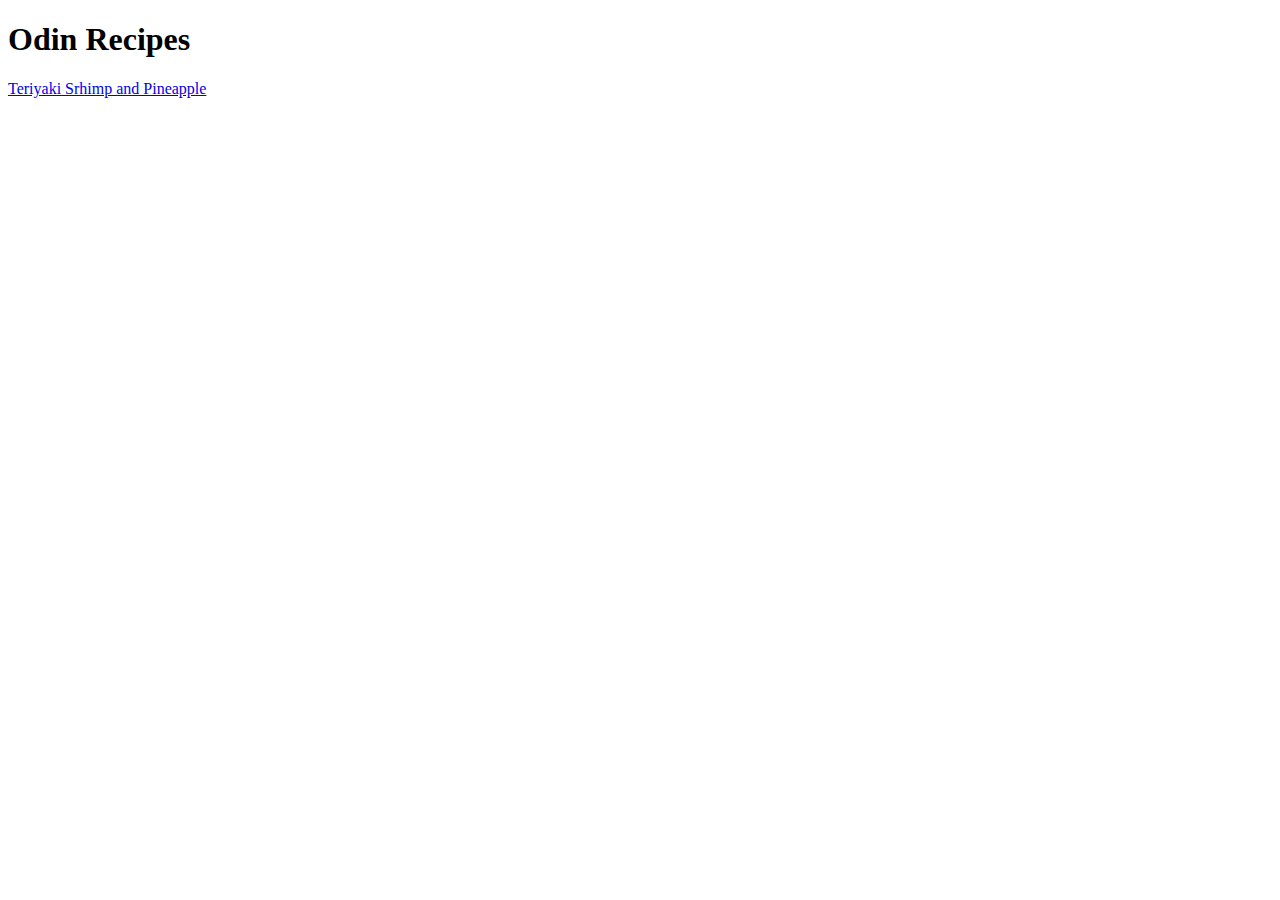
==== index.html @ ddbe9765 "Implement iteration 1 and 2" ====
<!DOCTYPE html>
<html lang="en">
    <head>
        <meta charset="utf-8">
        <title>Odin Recipes</title>
    </head>

    <body>
        <h1>Odin Recipes</h1>

        <a href="recipes/teriyakishrimpandpineapple.html">Teriyaki Srhimp and Pineapple</a>
    </body>
</html>
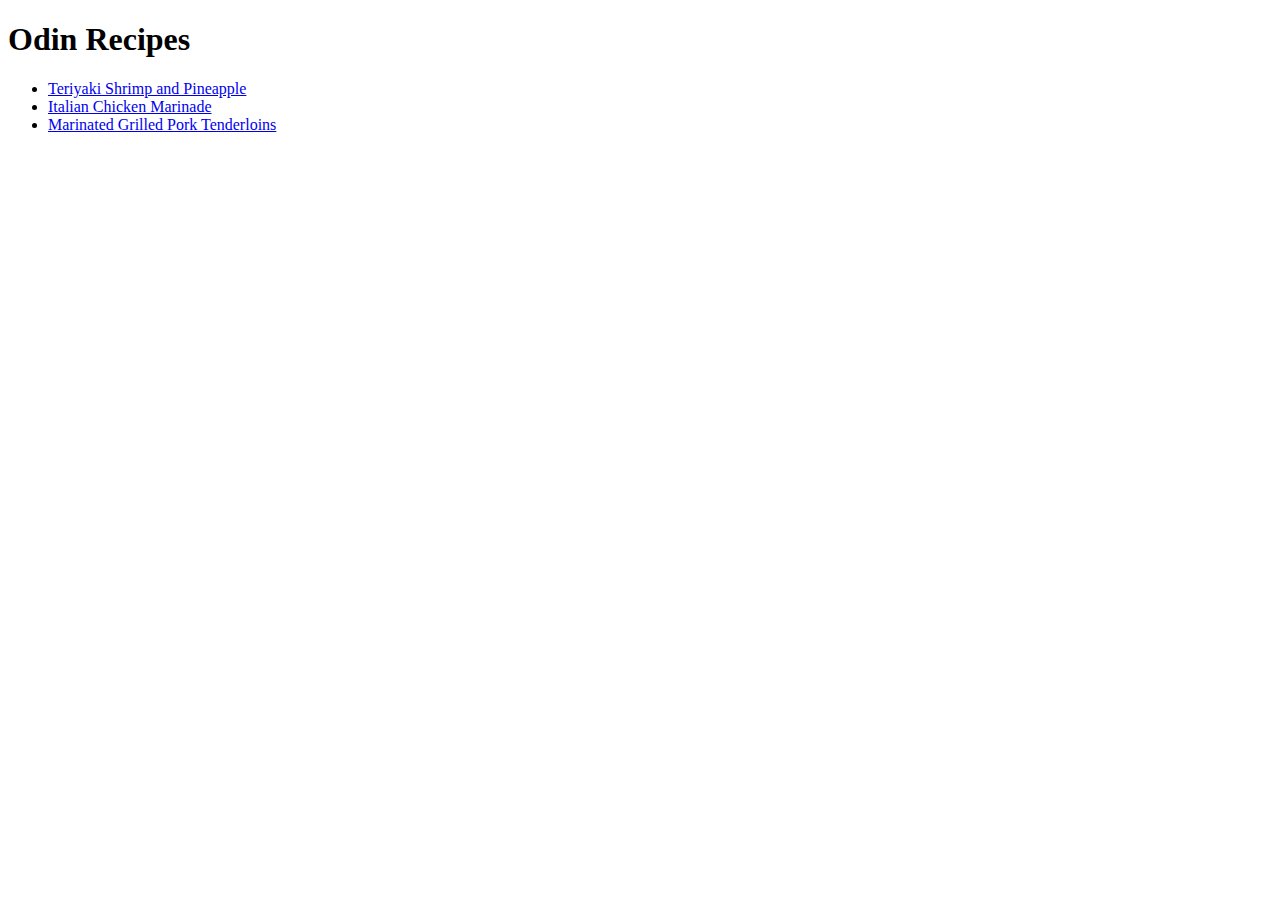
==== commit ef2a9b75: "Fix spelling error in links" ====
--- a/index.html
+++ b/index.html
@@ -8,6 +8,10 @@
     <body>
         <h1>Odin Recipes</h1>
 
-        <a href="recipes/teriyakishrimpandpineapple.html">Teriyaki Srhimp and Pineapple</a>
+        <ul>
+            <li><a href="recipes/teriyakishrimpandpineapple.html">Teriyaki Shrimp and Pineapple</a></li>
+            <li><a href="recipes/italianchickenmarinade.html">Italian Chicken Marinade</a></li>
+            <li><a href="recipes/marinatedgrilledporktenderloins.html">Marinated Grilled Pork Tenderloins</a></li>
+        </ul>
     </body>
 </html>
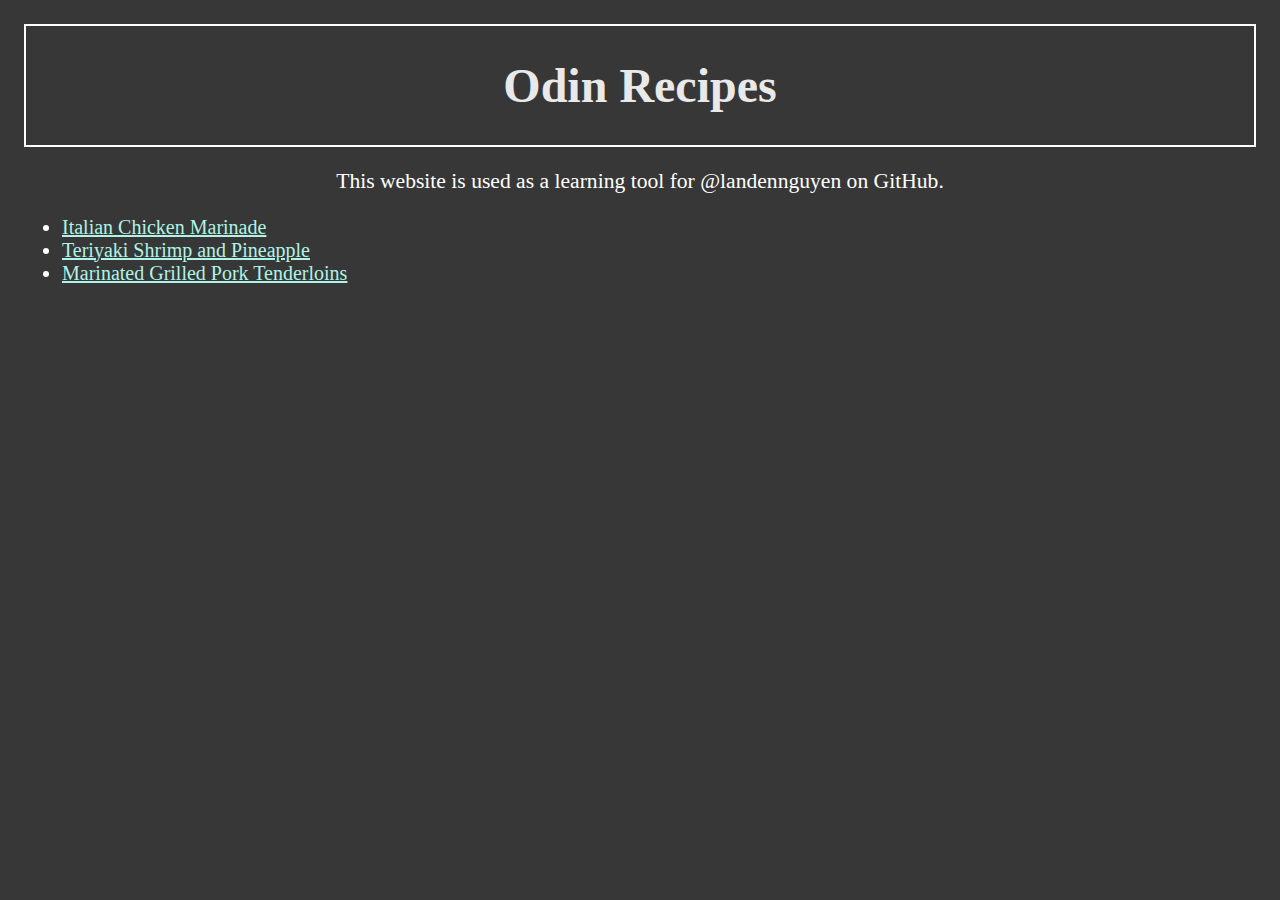
==== commit 623332b7: "Redesigned entire website using divs" ====
--- a/index.html
+++ b/index.html
@@ -3,15 +3,28 @@
     <head>
         <meta charset="utf-8">
         <title>Odin Recipes</title>
+        <link rel="stylesheet" href="style.css">
     </head>
 
     <body>
-        <h1>Odin Recipes</h1>
+      <div class="main">
+        <div class="title">
+          <h1>Odin Recipes</h1>
+        </div>
 
-        <ul>
-            <li><a href="recipes/teriyakishrimpandpineapple.html">Teriyaki Shrimp and Pineapple</a></li>
-            <li><a href="recipes/italianchickenmarinade.html">Italian Chicken Marinade</a></li>
-            <li><a href="recipes/marinatedgrilledporktenderloins.html">Marinated Grilled Pork Tenderloins</a></li>
-        </ul>
+        <div class="intro">
+          <p>
+            This website is used as a learning tool for @landennguyen on GitHub.
+          </p>
+        </div>
+
+        <div class="links">
+          <ul>
+              <li><a href="recipes/italianchickenmarinade.html">Italian Chicken Marinade</a></li>
+              <li><a href="recipes/teriyakishrimpandpineapple.html">Teriyaki Shrimp and Pineapple</a></li>
+              <li><a href="recipes/marinatedgrilledporktenderloins.html">Marinated Grilled Pork Tenderloins</a></li>
+          </ul>
+        </div>
+      </div>
     </body>
 </html>
--- a/style.css
+++ b/style.css
@@ -0,0 +1,94 @@
+html {
+  box-sizing: border-box;
+}
+
+*,
+*::before,
+*::after {
+  box-sizing: import;
+}
+
+a:link {
+  color: #aff4e6;
+}
+
+a:visited {
+  color: #e7aff4;
+}
+
+img {
+  display: block;
+  height: auto;
+  width: 25%;
+  margin: auto;
+  border: 1em dotted #e9e9e9;
+}
+
+body {
+  background-color: #373737;
+}
+
+h2 {
+  margin-left: 0.28em;
+}
+
+h3 {
+  font-size: 1.24em;
+}
+
+.main {
+  margin: auto;
+  padding: 0.25em;
+}
+
+.title {
+  text-align: center;
+  font-size: 1.5em;
+  color: #e9e9e9;
+
+  margin: 0.5em;
+  border: 0.1em solid #ffffff;
+}
+
+.intro {
+  font-size: 1.35em;
+  text-align: center;
+  color: #ffffff;
+  margin: 0.5em;
+}
+
+.links {
+  font-size: 1.25em;
+  color: #ffffff;
+
+  margin: 0.5em;
+}
+
+.image {
+  margin: 0.5em;
+}
+
+.description {
+  text-align: center;
+  color: #e9e9e9;
+
+  margin: 0.5em;
+  border: 0.1em solid #ffffff;
+}
+
+.instructions {
+  color: #e9e9e9;
+  margin: 0.5em;
+}
+
+#recipe-title {
+  color: #dbdf90;
+}
+
+#ingredients {
+  color: #c390df;
+}
+
+#directions {
+  color: #df9090
+}
